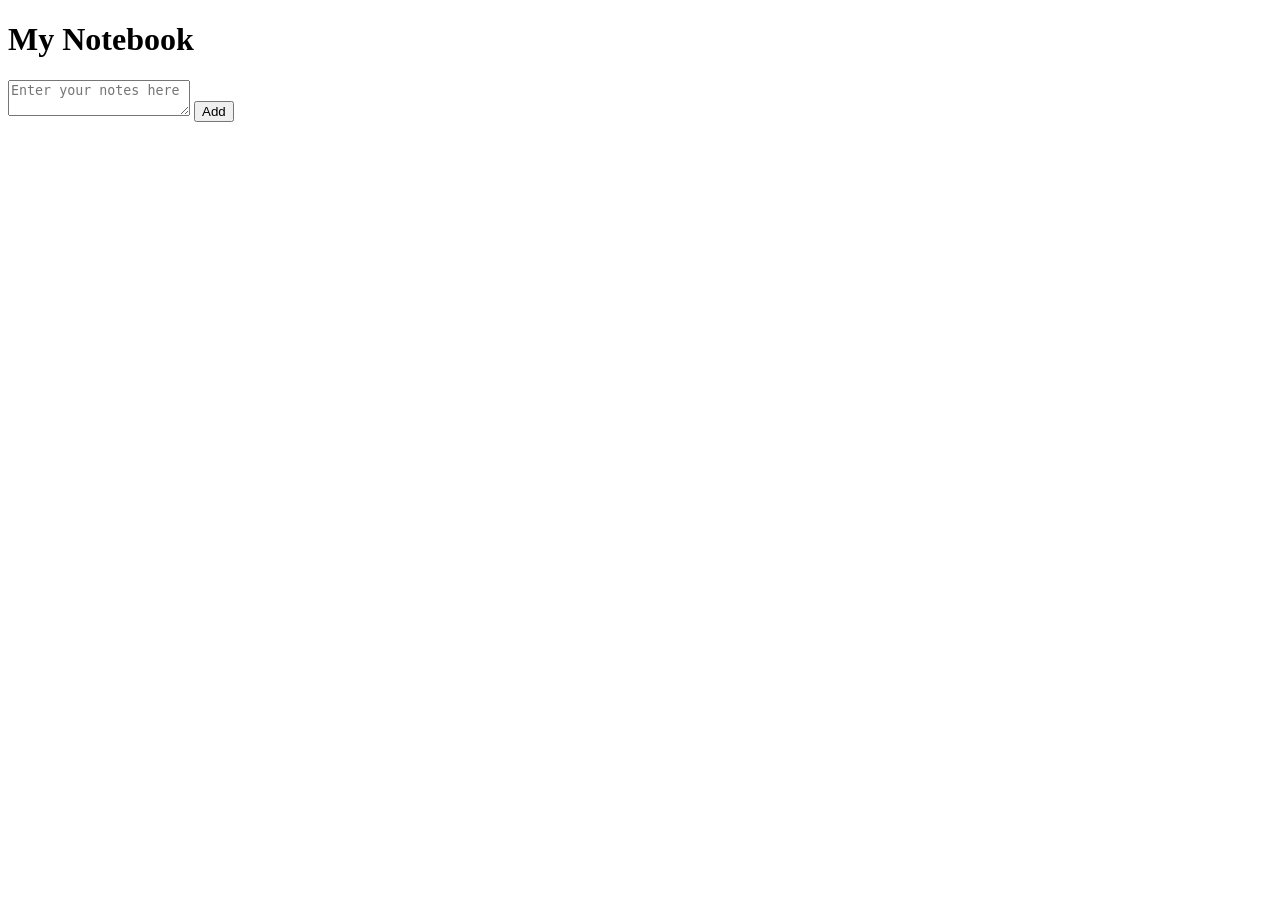
==== NotesTakingApp/notes.html @ 6eedeb8a "7th commit" ====
<!DOCTYPE html>
<html lang="en">
<head>
    <meta charset="UTF-8">
    <meta name="viewport" content="width=device-width, initial-scale=1.0">
    <title>My Notes</title>
    <link rel="stylesheet" href="notes.css">
</head>
<body>
    <H1>My Notebook</H1>
    <div class="input">
        <textarea id="text" placeholder="Enter your notes here"></textarea>
        <button id="add" onclick="add()">Add</button>
    </div>
    <div >
        <ul id="list"></ul>
    </div>
</body>
</html>
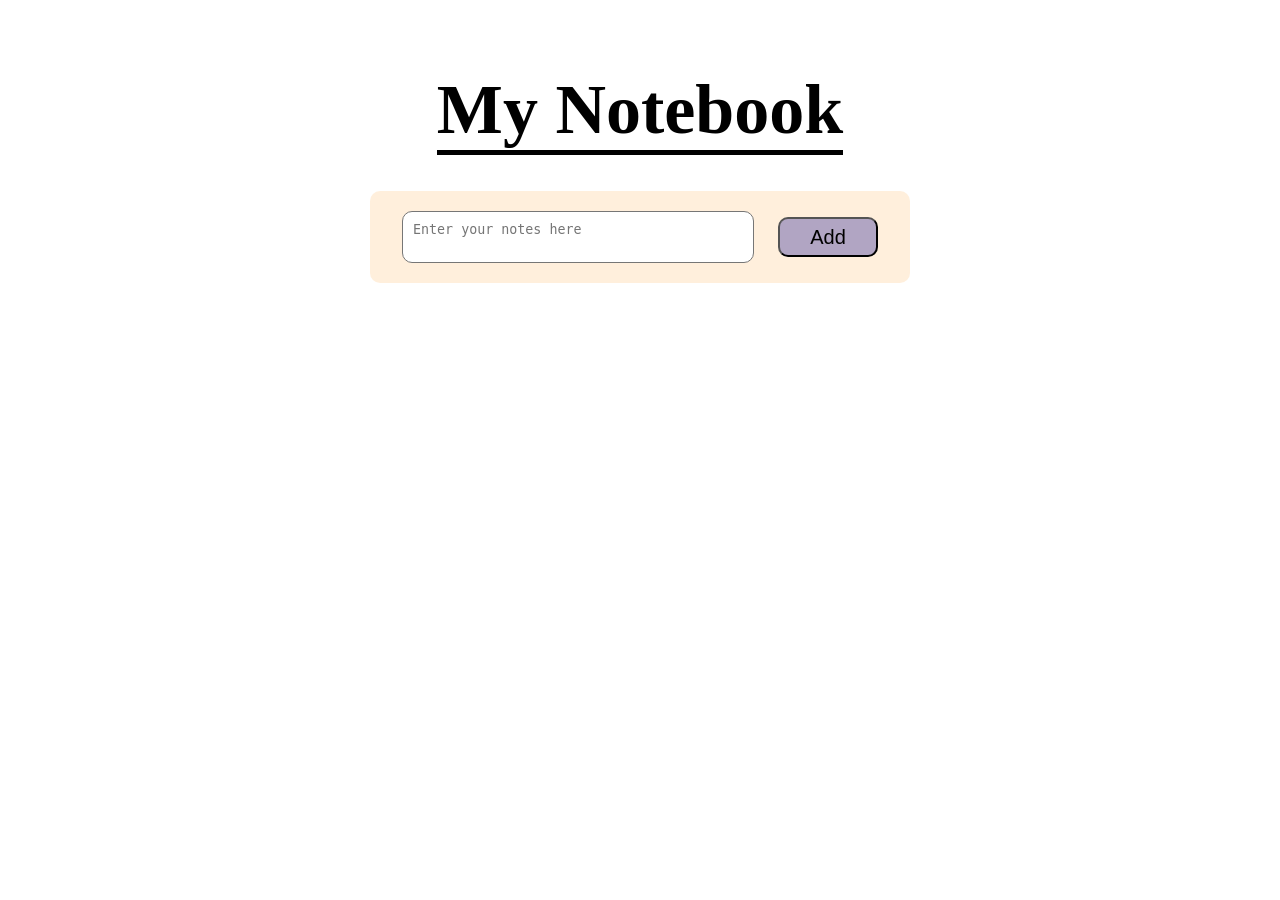
==== commit a82d36d0: "4th commit" ====
--- a/NotesTakingApp/notes.html
+++ b/NotesTakingApp/notes.html
@@ -8,12 +8,17 @@
 </head>
 <body>
     <H1>My Notebook</H1>
+    <br>
+    <br>
     <div class="input">
         <textarea id="text" placeholder="Enter your notes here"></textarea>
-        <button id="add" onclick="add()">Add</button>
+        <button id="add" onclick="add()" type="submit">Add</button>
     </div>
+    <br>
+    <br>
     <div >
         <ul id="list"></ul>
     </div>
+    <script src="notes.js"></script>
 </body>
 </html>
--- a/NotesTakingApp/notes.css
+++ b/NotesTakingApp/notes.css
@@ -0,0 +1,65 @@
+*{
+    padding:0;
+    margin:0;
+}
+body{
+    background-image: url(https://img.freepik.com/free-photo/particle-lines-futuristic-gradient-background_53876-104053.jpg);
+    background-size: cover;
+    display: flex;
+    flex-direction: column;
+    align-items: center;
+}
+h1{
+    padding-top: 70px;
+    font-size:70px;
+    font-family:cursive;
+    border-bottom: 5px solid;
+}
+
+.input{
+    background-color:rgba(255, 228, 196, 0.589);
+    padding: 20px;
+    width:500px;
+    display: flex;
+    flex-direction: row;
+    align-items: center;
+    justify-content: space-around;
+    border-radius: 10px;
+}
+
+#text{
+    width: 350px;
+    height:40px;
+    border-radius: 10px;
+    text-indent: 10px;
+    display: flex;
+    padding-top:10px;
+    resize: none;
+}
+
+#add{
+    width:100px;
+    height:40px;
+    font-size: 20px;
+    background-color: rgba(103, 95, 172, 0.508);
+    border-radius: 10px;
+}
+li{
+    display: flex;
+    padding: 15px;
+    border-radius: 5px;
+    width:600px;
+    justify-content: space-between;
+    font-size: 22px;
+    background-color: rgba(240, 248, 255, 0.427);
+    margin-bottom: 10px;
+}
+.del{
+    width:50px;
+    font-size: 18 px;
+}
+.edit{
+    width:50px;
+    font-size: 18 px;
+
+}
